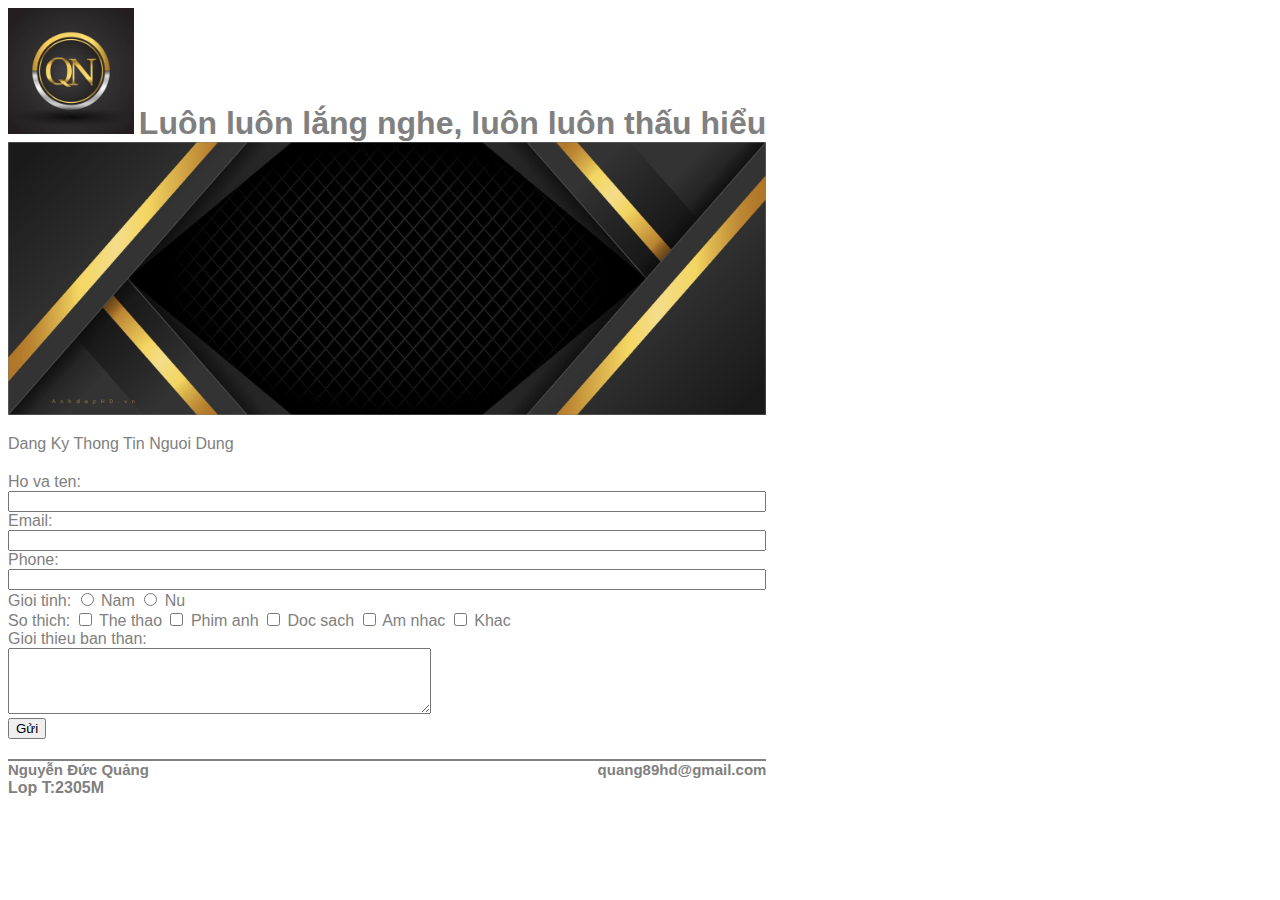
==== Thi-thuc-hanh/index.html @ 7562da0b "Thi thuc hanh" ====
<!DOCTYPE html>
<html lang="en">
<head>
    <meta charset="UTF-8">
    <meta http-equiv="X-UA-Compatible" content="IE=edge">
    <meta name="viewport" content="width=device-width, initial-scale=1.0">
    <link rel="stylesheet" href="css/main.css">
    
    <title>Website</title>
</head>
<body>
    <section id="overlay"></section>
    <header>
      <div class="container">
        <nav class="navbar">
          <div class="logo">
            <img src="images/QN.jpg" alt="" />
            <h1>Luôn luôn lắng nghe, luôn luôn thấu hiểu</h1>  
        </div>
        </nav>
    </header>
    <section id="banner">
      <div class="container">
        <div class="banner__img">
          <img src="images/background-banner.jpeg"/>
        </div>
        </div>
        <p>Dang Ky Thong Tin Nguoi Dung</p>
    <form id="contact">
    <div class="box3">
        <script src="js/test.js"></script>
        <label for="name">Ho va ten:</label>
        <div id="feedback"></div>
        <input type="text" id="name" onblur="checkten()" required>
        <label for="email">Email:</label>
        <input type="email" id="email" onblur="checkemail()" required>
        <label for="phone">Phone:</label>
        <div id="feedbackphone"></div>
        <input type="text" id="phone" onblur="checkphone()" required>
    </div>
    <label for="phone">Gioi tinh:</label>
    <input type="radio" id="nam" name="gioitinh" value="nam">
<label for="nam">Nam</label>
<input type="radio" id="nu" name="gioitinh" value="nu">
<label for="nu">Nu</label><br>
<label for="phone">So thich:</label>
<input type="checkbox" id="thethao" name="thethao">
      <label for="scales">The thao</label>
      <input type="checkbox" id="phimanh" name="phimanh">
      <label for="scales">Phim anh</label>
      <input type="checkbox" id="docsach" name="docsach">
      <label for="scales">Doc sach</label>
      <input type="checkbox" id="amnhac" name="amnhac">
      <label for="scales">Am nhac</label>
      <input type="checkbox" id="khac" name="khac">
      <label for="scales">Khac</label>
      <br>
      <label for="gioithieu">Gioi thieu ban than:</label>
      <br>
<textarea id="gioithieu" name="gioithieu" rows="4" cols="50">
</textarea>
<br>
<button type="submit" class="btn btn-primary">Gửi</button>
        </form>
                <footer>
                    <div class=box1>Nguyễn Đức Quảng</div>
                    <div class=box2>quang89hd@gmail.com</div>
                    <div class=box4>Lop T:2305M</div>
                </footer>
                <script src="js/main.js"></script>
</body>  
</html>
---- Thi-thuc-hanh/css/main.css ----
body {
    font-family: sans-serif;
    color: gray;
}
footer{
    margin-top: 20px;
        width: 60%;
        font-weight: bold;
        border-top: 2px solid gray;
    
    }
    div.box1{
        display: inline;
        font-size: 15px;
    }
    .box2{
        float:right;
        font-size: 15px;
    }
    div.banner__img img {
        width: 60%;
    }
    div.logo
    {
        display: inline;
    }
    div.logo img{
        width: 10%;
    }
    h1{
        display: inline;
    }
    div.box3
{
    margin-top: 20px;
    display: grid;
    text-align: left;
    width: 60%;
    height: 60%;
    background-color: rgb(255, 255, 255);
}
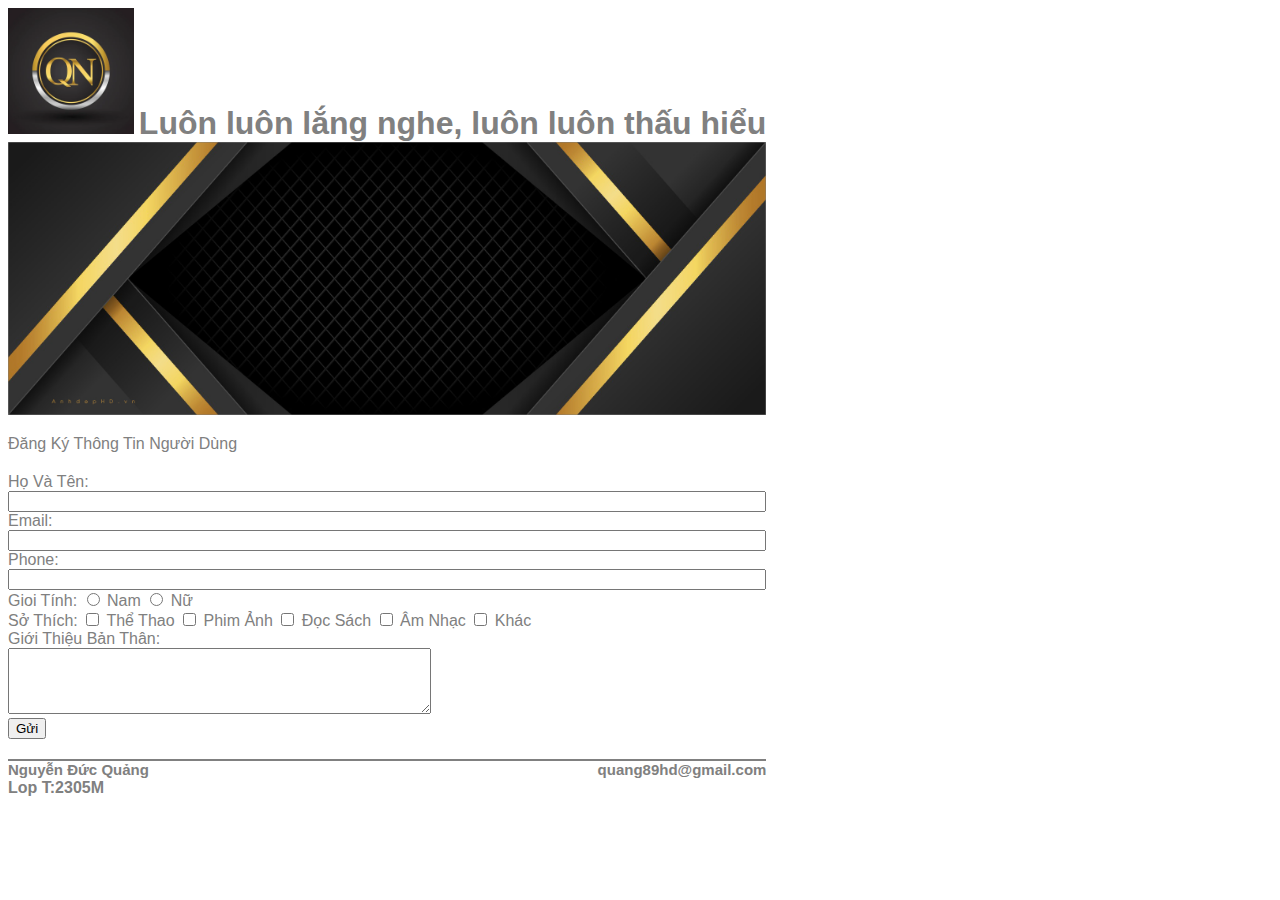
==== commit 11752daf: "thi thuc hanh" ====
--- a/Thi-thuc-hanh/index.html
+++ b/Thi-thuc-hanh/index.html
@@ -25,11 +25,11 @@
           <img src="images/background-banner.jpeg"/>
         </div>
         </div>
-        <p>Dang Ky Thong Tin Nguoi Dung</p>
+        <p>Đăng Ký Thông Tin Người Dùng</p>
     <form id="contact">
     <div class="box3">
         <script src="js/test.js"></script>
-        <label for="name">Ho va ten:</label>
+        <label for="name">Họ Và Tên:</label>
         <div id="feedback"></div>
         <input type="text" id="name" onblur="checkten()" required>
         <label for="email">Email:</label>
@@ -38,24 +38,24 @@
         <div id="feedbackphone"></div>
         <input type="text" id="phone" onblur="checkphone()" required>
     </div>
-    <label for="phone">Gioi tinh:</label>
+    <label for="phone">Gioi Tính:</label>
     <input type="radio" id="nam" name="gioitinh" value="nam">
 <label for="nam">Nam</label>
 <input type="radio" id="nu" name="gioitinh" value="nu">
-<label for="nu">Nu</label><br>
-<label for="phone">So thich:</label>
+<label for="nu">Nữ</label><br>
+<label for="phone">Sở Thích:</label>
 <input type="checkbox" id="thethao" name="thethao">
-      <label for="scales">The thao</label>
+      <label for="scales">Thể Thao</label>
       <input type="checkbox" id="phimanh" name="phimanh">
-      <label for="scales">Phim anh</label>
+      <label for="scales">Phim Ảnh</label>
       <input type="checkbox" id="docsach" name="docsach">
-      <label for="scales">Doc sach</label>
+      <label for="scales">Đọc Sách</label>
       <input type="checkbox" id="amnhac" name="amnhac">
-      <label for="scales">Am nhac</label>
+      <label for="scales">Âm Nhạc</label>
       <input type="checkbox" id="khac" name="khac">
-      <label for="scales">Khac</label>
+      <label for="scales">Khác</label>
       <br>
-      <label for="gioithieu">Gioi thieu ban than:</label>
+      <label for="gioithieu">Giới Thiệu Bản Thân:</label>
       <br>
 <textarea id="gioithieu" name="gioithieu" rows="4" cols="50">
 </textarea>
